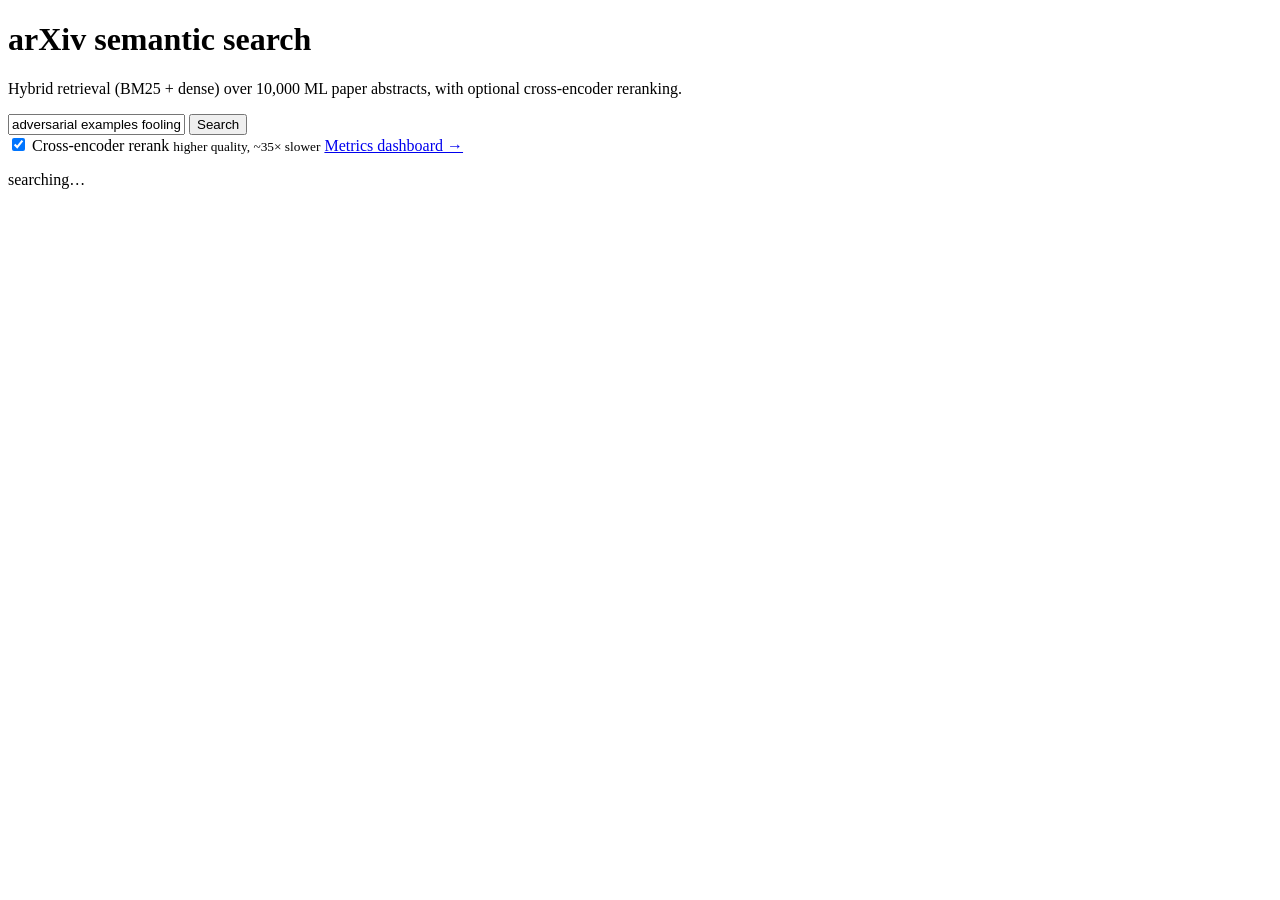
==== static/index.html @ 015c0f6d "Search UI + live metrics dashboard" ====
<!doctype html>
<html lang="en">
<head>
<meta charset="utf-8">
<meta name="viewport" content="width=device-width, initial-scale=1">
<title>arXiv semantic search</title>
<link rel="preconnect" href="https://fonts.googleapis.com">
<link rel="preconnect" href="https://fonts.gstatic.com" crossorigin>
<link href="https://fonts.googleapis.com/css2?family=Outfit:wght@400;600;700&family=Plus+Jakarta+Sans:wght@400;500;600&display=swap" rel="stylesheet">
<link rel="stylesheet" href="/style.css">
</head>
<body>
<header>
  <div class="wrap">
    <h1>arXiv semantic search</h1>
    <p class="sub">Hybrid retrieval (BM25 + dense) over 10,000 ML paper abstracts, with optional cross-encoder reranking.</p>
  </div>
</header>

<main class="wrap">
  <div class="searchbar">
    <input id="q" type="text" placeholder="describe the paper you're looking for…"
           value="adversarial examples fooling image classifiers" autocomplete="off">
    <button id="go">Search</button>
  </div>

  <div class="controls">
    <label class="toggle">
      <input type="checkbox" id="rerank" checked>
      <span>Cross-encoder rerank</span>
      <small>higher quality, ~35× slower</small>
    </label>
    <a class="link" href="/dashboard.html">Metrics dashboard →</a>
  </div>

  <div id="timing" class="timing hidden"></div>
  <div id="results"></div>
</main>

<script>
const $ = s => document.querySelector(s);

async function search() {
  const q = $("#q").value.trim();
  if (q.length < 2) return;
  const rerank = $("#rerank").checked;
  $("#results").innerHTML = '<p class="muted">searching…</p>';
  $("#timing").classList.add("hidden");

  const t0 = performance.now();
  const r = await fetch(`/search?q=${encodeURIComponent(q)}&k=10&rerank_on=${rerank}`);
  const d = await r.json();
  const wall = Math.round(performance.now() - t0);

  const t = d.timing_ms;
  $("#timing").classList.remove("hidden");
  $("#timing").innerHTML = `
    <span class="${d.cached ? 'chip hit' : 'chip'}">${d.cached ? 'cache hit' : 'cache miss'}</span>
    ${t.retrieve !== undefined ? `<span class="chip">retrieve ${t.retrieve}ms</span>` : ''}
    ${t.rerank !== undefined ? `<span class="chip">rerank ${t.rerank}ms</span>` : ''}
    <span class="chip">server ${t.total}ms</span>
    <span class="chip">round trip ${wall}ms</span>`;

  $("#results").innerHTML = d.results.map((x, i) => `
    <article class="card">
      <div class="rank">${i + 1}</div>
      <div>
        <h3>${esc(x.title)}</h3>
        <p>${esc(x.abstract)}…</p>
        <div class="meta">${x.id}${x.score !== null ? ` · rerank score ${x.score.toFixed(2)}` : ''}</div>
      </div>
    </article>`).join("");
}

const esc = s => s.replace(/[&<>]/g, c => ({'&':'&amp;','<':'&lt;','>':'&gt;'}[c]));

$("#go").onclick = search;
$("#q").addEventListener("keydown", e => { if (e.key === "Enter") search(); });
search();
</script>
</body>
</html>
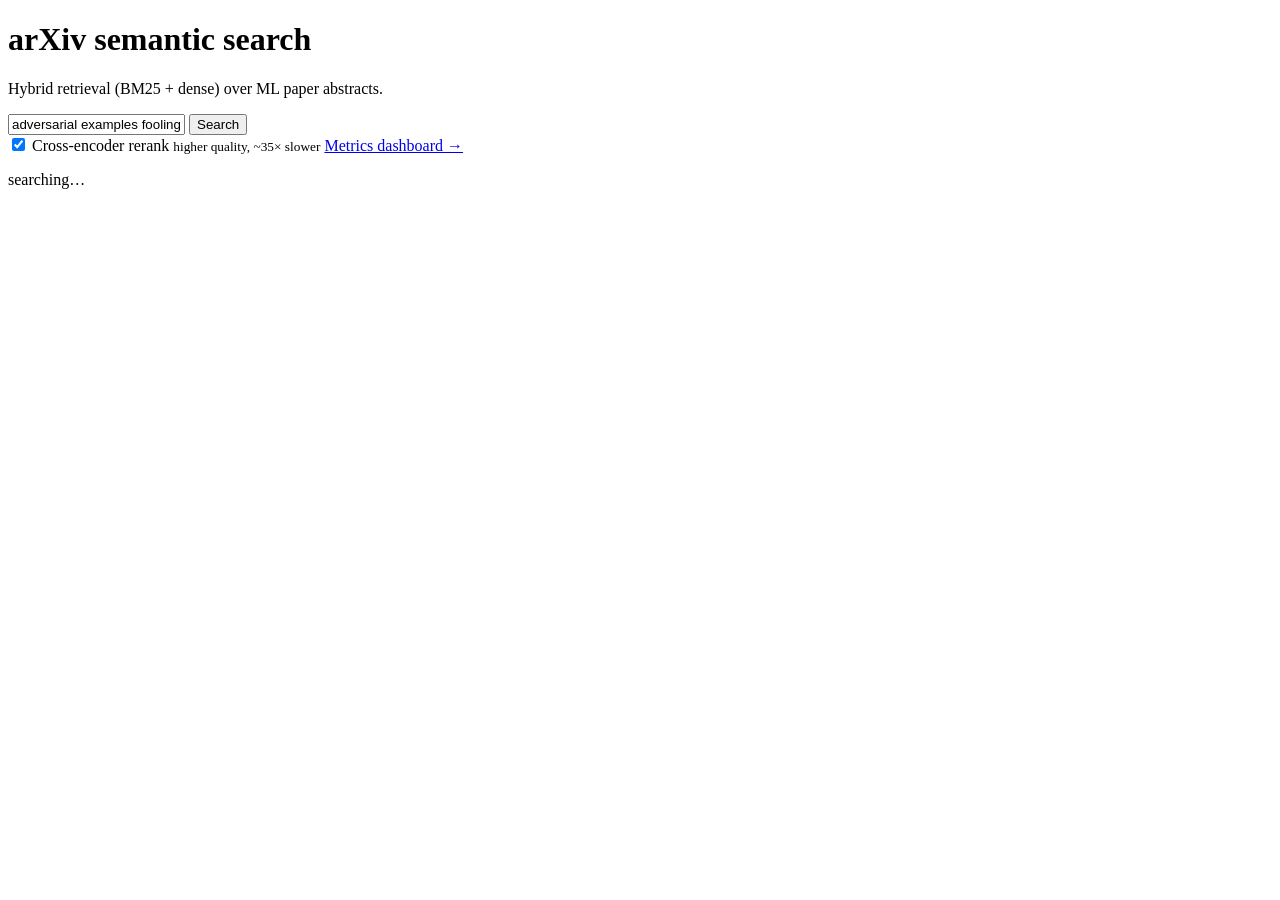
==== commit 2e1647b7: "Add retrieval tests; UI reads /health for real doc count and rerank availability" ====
--- a/static/index.html
+++ b/static/index.html
@@ -13,7 +13,7 @@
 <header>
   <div class="wrap">
     <h1>arXiv semantic search</h1>
-    <p class="sub">Hybrid retrieval (BM25 + dense) over 10,000 ML paper abstracts, with optional cross-encoder reranking.</p>
+    <p class="sub" id="sub">Hybrid retrieval (BM25 + dense) over ML paper abstracts.</p>
   </div>
 </header>
 
@@ -76,6 +76,22 @@
 
 $("#go").onclick = search;
 $("#q").addEventListener("keydown", e => { if (e.key === "Enter") search(); });
+
+async function initFromHealth() {
+  try {
+    const h = await (await fetch("/health")).json();
+    document.getElementById("sub").textContent =
+      `Hybrid retrieval (BM25 + dense) over ${h.docs.toLocaleString()} ML paper abstracts.`;
+    if (!h.rerank_available) {
+      const box = document.getElementById("rerank");
+      box.checked = false;
+      box.disabled = true;
+      box.closest(".toggle").querySelector("small").textContent =
+        "disabled in production — costs 40x throughput on a 512MB instance";
+    }
+  } catch (e) { /* non-fatal */ }
+}
+initFromHealth();
 search();
 </script>
 </body>
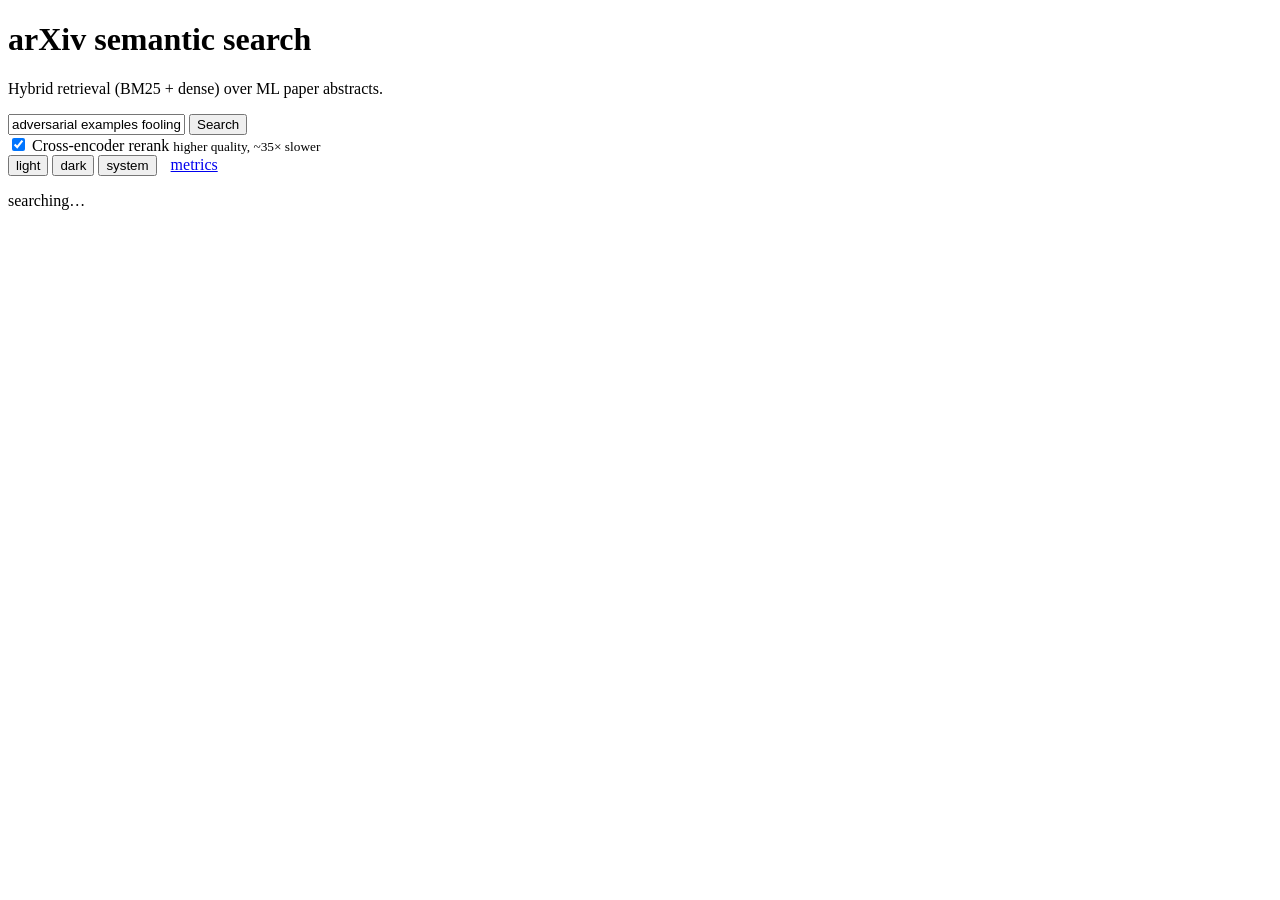
==== commit 234878bf: "UI: finish the redesign — retire stale stylesheet rules, wire theme toggle The redesign landed in a6" ====
--- a/static/index.html
+++ b/static/index.html
@@ -6,7 +6,7 @@
 <title>arXiv semantic search</title>
 <link rel="preconnect" href="https://fonts.googleapis.com">
 <link rel="preconnect" href="https://fonts.gstatic.com" crossorigin>
-<link href="https://fonts.googleapis.com/css2?family=Outfit:wght@400;600;700&family=Plus+Jakarta+Sans:wght@400;500;600&display=swap" rel="stylesheet">
+<link href="https://fonts.googleapis.com/css2?family=JetBrains+Mono:wght@400;500;700&family=Inter:wght@400;450&display=swap" rel="stylesheet">
 <link rel="stylesheet" href="/style.css">
 </head>
 <body>
@@ -30,7 +30,14 @@
       <span>Cross-encoder rerank</span>
       <small>higher quality, ~35× slower</small>
     </label>
-    <a class="link" href="/dashboard.html">Metrics dashboard →</a>
+    <span style="display:flex;align-items:center;gap:14px">
+      <span class="themer" role="group" aria-label="Color theme">
+        <button data-theme-set="light">light</button>
+        <button data-theme-set="dark">dark</button>
+        <button data-theme-set="system">system</button>
+      </span>
+      <a class="link" href="/dashboard.html">metrics</a>
+    </span>
   </div>
 
   <div id="timing" class="timing hidden"></div>
@@ -65,14 +72,45 @@
     <article class="card">
       <div class="rank">${i + 1}</div>
       <div>
-        <h3>${esc(x.title)}</h3>
-        <p>${esc(x.abstract)}…</p>
+        <h3>${mark(x.title, q)}</h3>
+        <p>${mark(x.abstract, q)}…</p>
         <div class="meta">${x.id}${x.score !== null ? ` · rerank score ${x.score.toFixed(2)}` : ''}</div>
       </div>
     </article>`).join("");
 }
 
 const esc = s => s.replace(/[&<>]/g, c => ({'&':'&amp;','<':'&lt;','>':'&gt;'}[c]));
+
+const STOP = new Set(["the","and","for","with","from","that","this","are","was","how","what",
+                      "you","your","its","not","can","use","using","into","over","than"]);
+function mark(text, query) {
+  const terms = query.toLowerCase().match(/[a-z0-9]{3,}/g) || [];
+  const uniq = [...new Set(terms)].filter(t => !STOP.has(t));
+  if (!uniq.length) return esc(text);
+  const re = new RegExp("\\b(" + uniq.map(t =>
+    t.replace(/[.*+?^${}()|[\]\\]/g, "\\$&")).join("|") + ")\\w{0,3}\\b", "gi");
+  // Match the raw text and escape each segment, so a term can never land inside
+  // an entity that esc() produced (e.g. query "amp" corrupting "&amp;").
+  let out = "", last = 0, m;
+  while ((m = re.exec(text)) !== null) {
+    out += esc(text.slice(last, m.index)) + "<mark>" + esc(m[0]) + "</mark>";
+    last = m.index + m[0].length;
+  }
+  return out + esc(text.slice(last));
+}
+
+function applyTheme(mode) {
+  if (mode === "system") document.documentElement.removeAttribute("data-theme");
+  else document.documentElement.setAttribute("data-theme", mode);
+  document.querySelectorAll("[data-theme-set]").forEach(b =>
+    b.setAttribute("aria-pressed", b.dataset.themeSet === mode));
+  try { localStorage.setItem("theme", mode); } catch (e) {}
+}
+document.querySelectorAll("[data-theme-set]").forEach(b =>
+  b.onclick = () => applyTheme(b.dataset.themeSet));
+let _saved = "system";
+try { _saved = localStorage.getItem("theme") || "system"; } catch (e) {}
+applyTheme(_saved);
 
 $("#go").onclick = search;
 $("#q").addEventListener("keydown", e => { if (e.key === "Enter") search(); });
